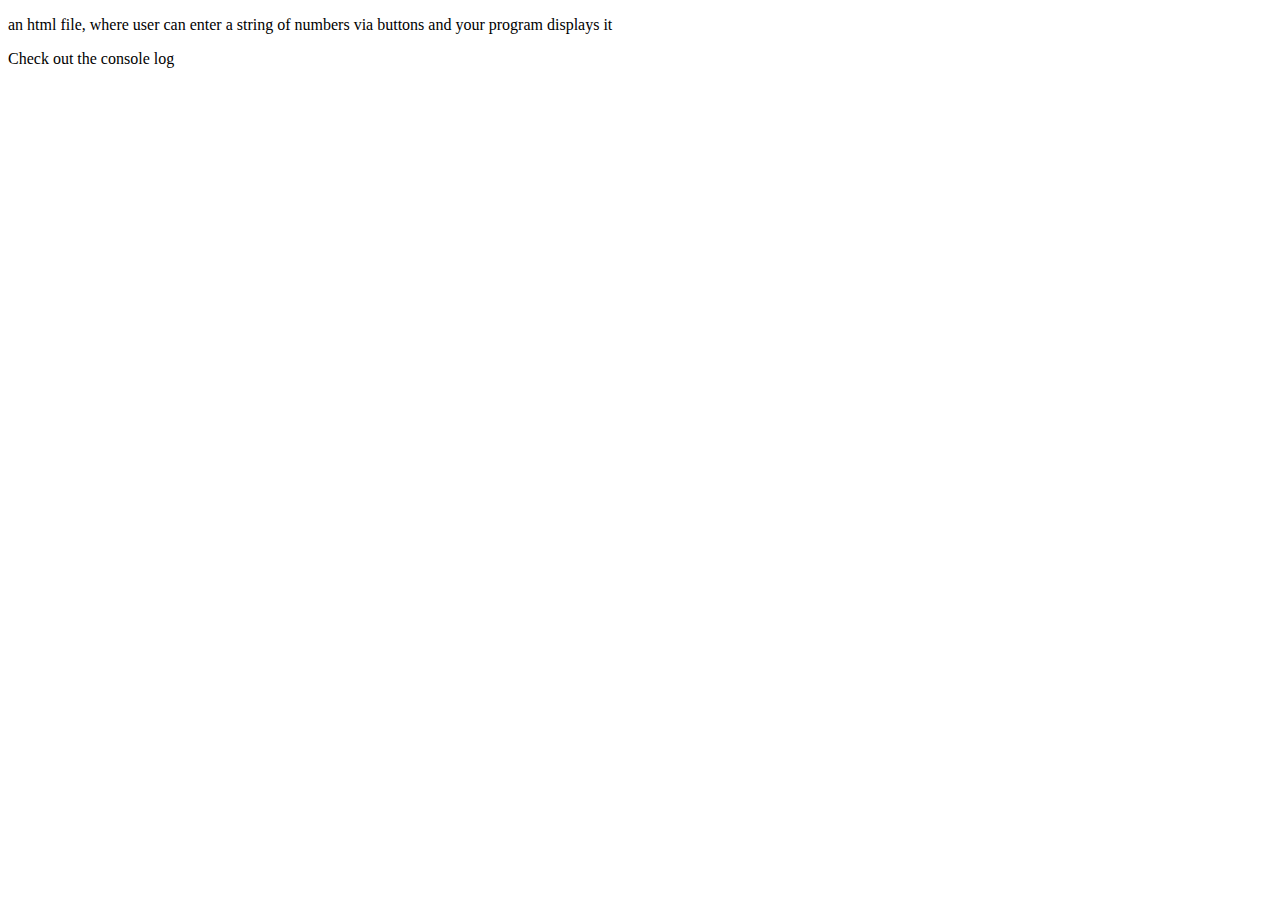
==== prototypes/btnToString.html @ 4597d362 "add basic layout drawing + prototype tasks" ====
<!DOCTYPE html>
<html lang="en">

<head>
<title> Button to String</title>
</head>

<body>
<p> an html file, where user can enter a string of numbers via buttons 
    and your program displays it</p>
<p>Check out the console log</p>
<script>

</script>
</body>

</html>
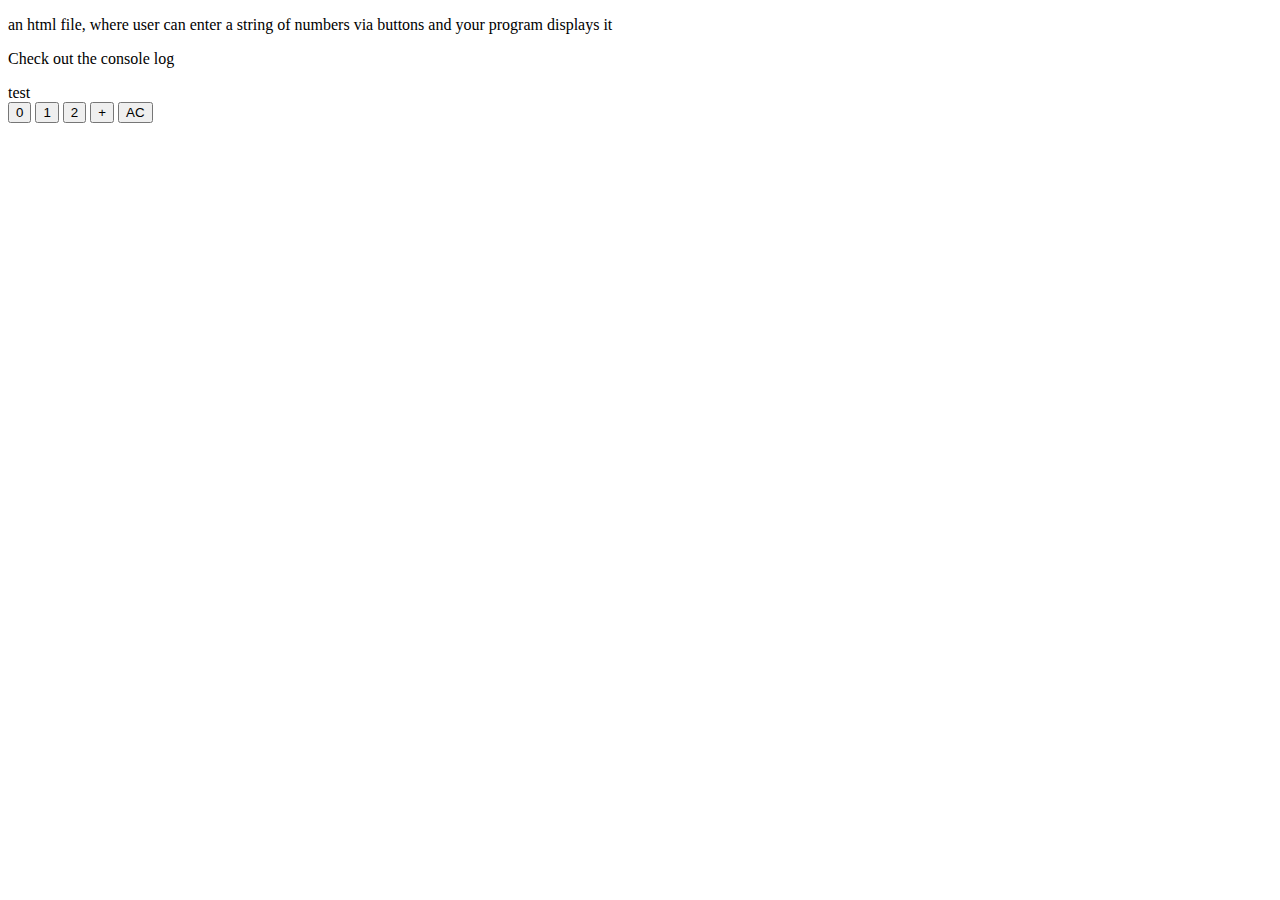
==== commit 939c26f2: "write prototype for buttons -> displayed string" ====
--- a/prototypes/btnToString.html
+++ b/prototypes/btnToString.html
@@ -9,8 +9,27 @@
 <p> an html file, where user can enter a string of numbers via buttons 
     and your program displays it</p>
 <p>Check out the console log</p>
+<div class="display">
+    test
+</div>
+<button class="digit" id="0">0</button>
+<button class="digit" id="1">1</button>
+<button class="digit" id="2">2</button>
+<button class="operator" id="+">+</button>
+<button class="clear" id="clear">AC</button>
 <script>
-
+    // here we will save user input which will be entered via buttons
+    let userInput = "";
+    // should be a nodelist, once a button is clicked, id is logged
+    const digitsInput = document.querySelectorAll(".digit");
+    const display = document.querySelector(".display");
+    digitsInput.forEach(btn => {
+        btn.addEventListener("click", function(event) {
+            userInput += this.id;
+            console.log(userInput);
+            display.textContent = userInput;
+        });
+    });
 </script>
 </body>
 
